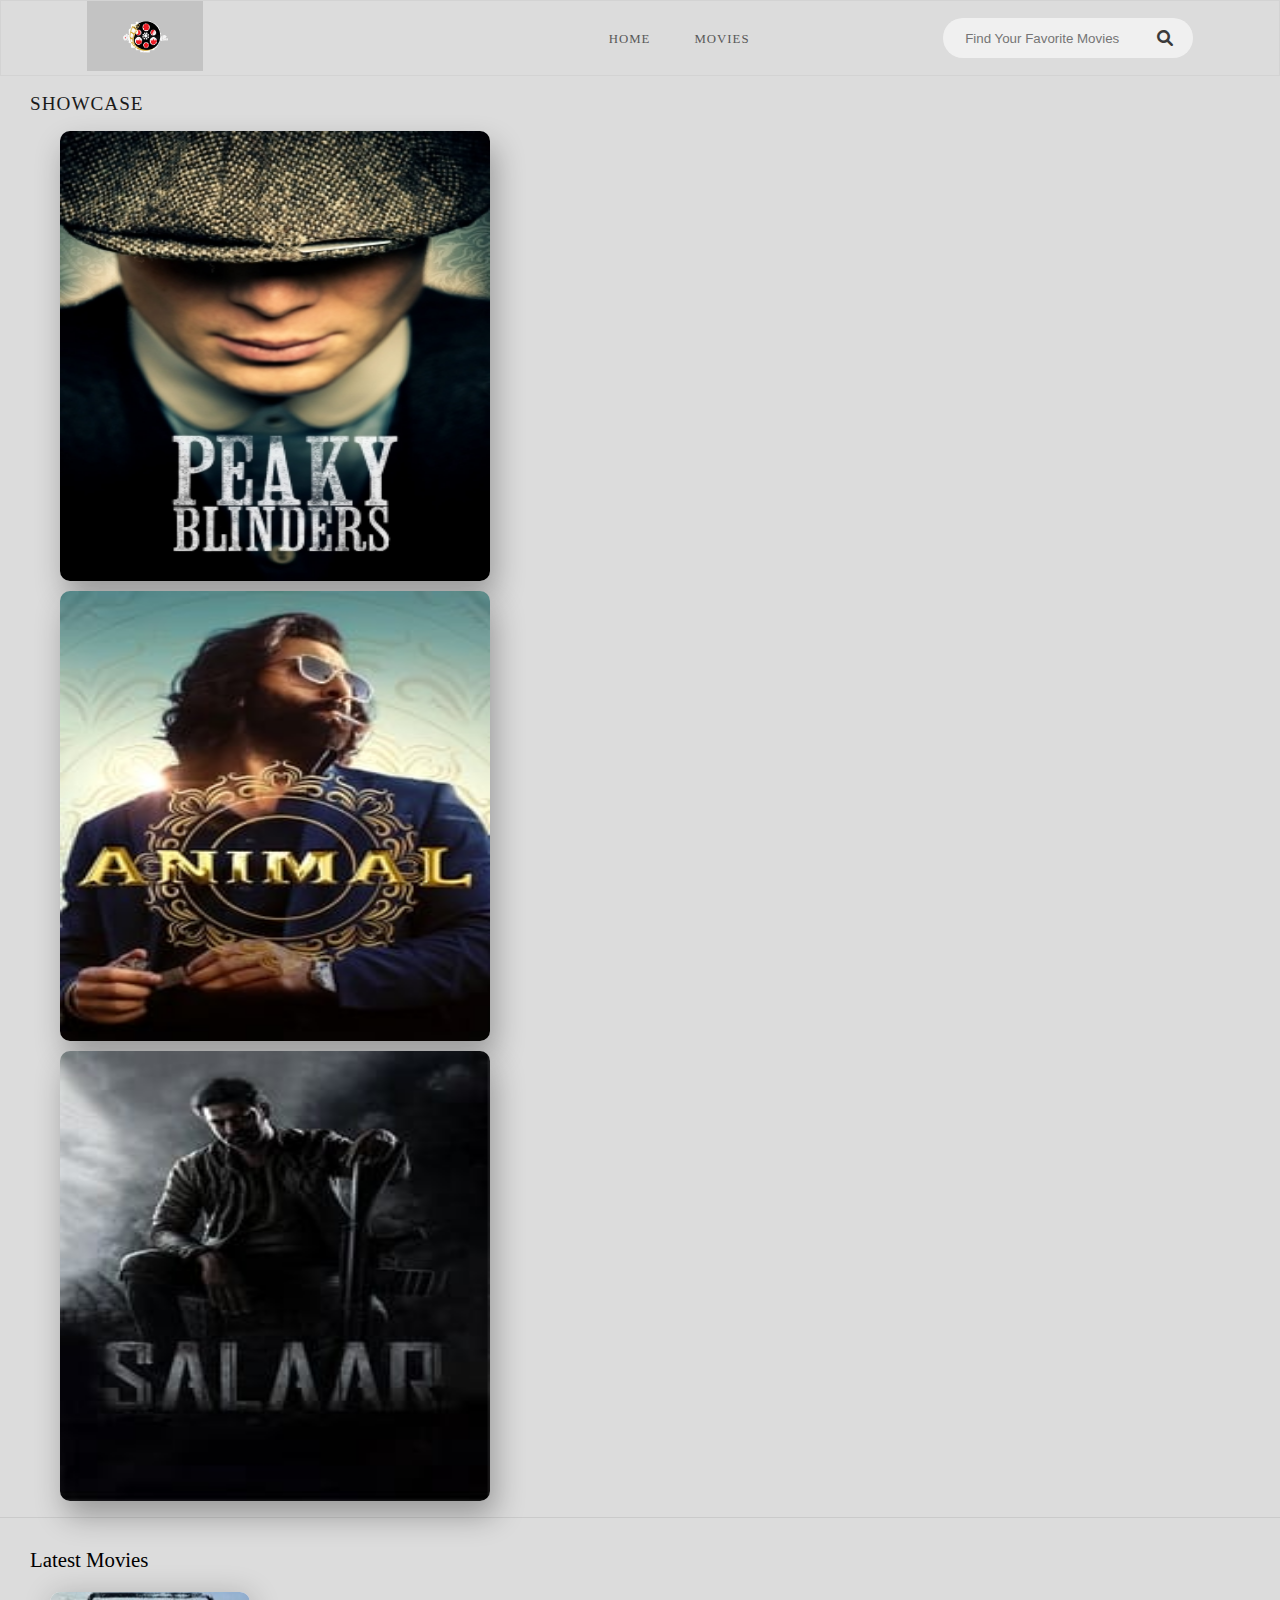
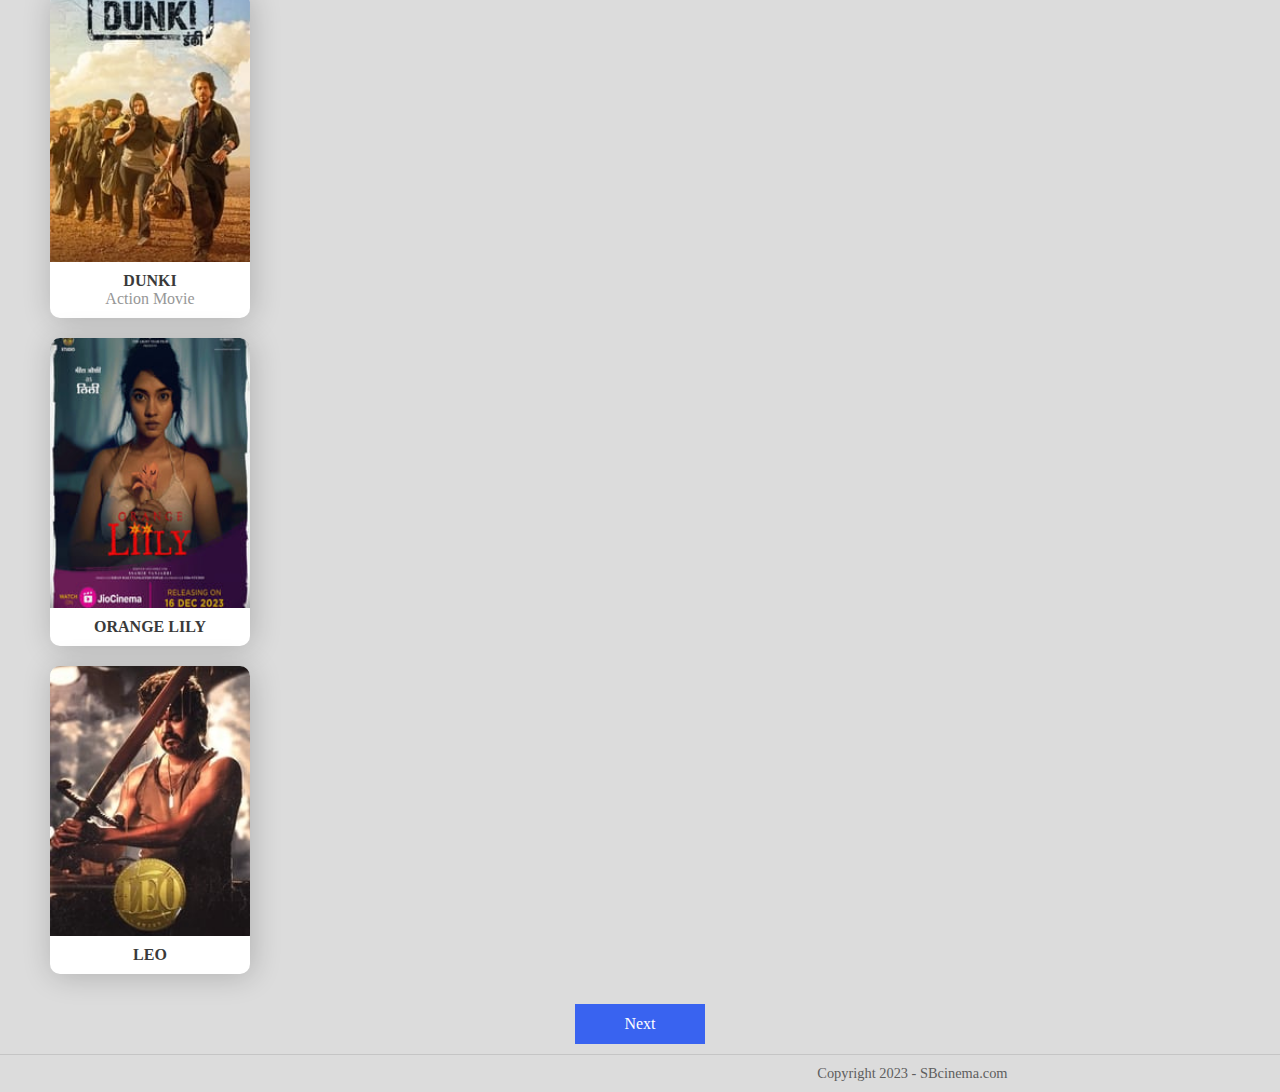
==== index.html @ 50a7591b "Add files via upload" ====
<!DOCTYPE html>
<html lang="en">
<head>
    <meta charset="utf-8">
    <meta http-equiv="X-UA-Compatible" content="IE=edge">
    <meta name="viewport" content="width=device-width, initial-scale=1.0">
    <link rel="stylesheet" href="styles.css">
    <script src="myscripts.js"></script>
    <title>Sbmovies.com</title>
    <link rel="stylesheet" href="https://cdnjs.cloudflare.com/ajax/libs/font-awesome/6.0.0/css/all.min.css" integrity="sha512-"></link>
</head>
<body>

<!-- Navigation -->
<nav>
    <a href="#" class="logo">
        <img src="img/logo.png" alt="Logo">
    </a>
    <input type="checkbox" class="menu-btn" id="menu-btn"/>
    <label class="menu-icon" for="menu-btn">
        <span class="nav-icon"></span>
    </label>
    <ul class="menu">
        <li><a href="#">Home</a></li>
        <li><a href="movies.html">Movies</a></li>
    </ul>
    <div class="search">
        <input type="text" placeholder="Find Your Favorite Movies"/>
        <i class="fas fa-search"></i>
    </div>
</nav>

<!-- Main Section -->
<section id="main">
    <h1 class="showcase-heading">Showcase</h1>
    <ul id="autoWidth" class="cs-hidden">
        <li class="item-a">
            <div class="showcase-box">
                <img src="img/peakyblinders.jpg" alt="Showcase Image 1">
            </div>
        </li>
        <li class="item-b">
            <div class="showcase-box">
                <img src="img/animal.jpg" alt="Showcase Image 2">
            </div>
        </li>
        <li class="item-c">
            <div class="showcase-box">
                <img src="img/saalar.jpg" alt="Showcase Image 3">
            </div>
        </li>
    </ul>
</section>

<!-- Latest Movies Section -->
<section id="latest">
    <h2 class="latest-heading">Latest Movies</h2>
    <ul id="autoWidth2" class="cs-hidden">
        <!-- Repeated code for each movie -->
        <!-- Movie 1 -->
        <li class="item-a">
            <div class="latest-box">
                <div class="latest-b-img">
                    <a href="#" onclick="playVideo(event)">
                        <img src="img/Dunki.jpg" alt="Movie 1">
                    </a>
                </div>
                <div class="latest-b-text">
                    <strong>DUNKI</strong>
                    <p>Action Movie</p>
                </div>
            </div>
        </li>

        <!-- Movie 2 -->
        <li class="item-b">
            <div class="latest-box">
                <div class="latest-b-img">
                    <a href="#" onclick="playVideo(event)">
                        <img src="img/orangelily.jpg" alt="Movie 2">
                    </a>
                </div>
                <div class="latest-b-text">
                    <strong>ORANGE LILY</strong>
                    <p></p>
                </div>
            </div>
        </li>
        
		<!-- Movie 3 -->
        <li class="item-b">
            <div class="latest-box">
                <div class="latest-b-img">
                    <a href="#" onclick="playVideo(event)">
                        <img src="img/leo.jpg" alt="Movie 2">
                    </a>
                </div>
                <div class="latest-b-text">
                    <strong>LEO</strong>
                    <p></p>
                </div>
            </div>
        </li>
		
		
    </ul>
</section>

<!-- Buttons -->
<div class="btns">
    <a href="movies.html">Next</a>
</div>

<!-- Footer -->
<footer>
    <p></p>
    <p>Copyright 2023 - SBcinema.com</p>
</footer>

</body>
</html>
---- styles.css ----
body{
    margin:0px;
    padding: 0px;
    font-family: poppins;
    background-color: rgb(220, 220, 220);
}
*{
    box-sizing: border-box;
}
ul{
    list-style: none;
}
a{
    text-decoration: none;
}
nav{
    display: flex;
    justify-content: space-around;
    align-items: center;
    width:100%;
    border:1px solid rgba(0,0,0,0.04);
    background-color: rgb(220, 220, 220);
    position: fixed;
    left: 0;
    top: 0;
    z-index: 100;
}
.logo img{
    height: 70px;
}
nav .menu{
    display: flex;
}
nav .menu li a{
    height: 40px;
    line-height: 43px;
    margin: 0px;
    padding: 0px 22px;
    display: flex;
    font-size: 0.8rem;
    text-transform: uppercase;
    font-weight: 500;
    color:#585858;
    letter-spacing: 1px;
}
.search{
    width:250px;
    height: 40px;
    background-color: rgba(245,245,245,0.8);
    display: flex;
    justify-content: center;
    align-items: center;
    border-radius: 20px;
    padding: 0px 20px;
}
.search input{
    width:100%;
    height: 30px;
    border:none;
    outline: none;
    background-color: transparent;
}
.search i{
    color:#3a3a3a;
}
nav .menu li a:hover{
    background-color: #242424;
    color:#ffffff;
    box-shadow: 5px 10px 30px rgba(53,53,53,0.1);
    transition: all ease 0.2s;
}
#main{
    padding-top: 80px;
    background-color: rgb(220, 220, 220);
}
.showcase-box{
    width:430px;
    height: 450px;
    box-shadow: 5px 15px 30px rgba(0,0,0,0.3);
    border-radius: 10px;
    margin:0px 20px 10px 20px;
    overflow: hidden;
}
.showcase-box img{
    width:100%;
    height:100%;
    object-fit: fill;
    object-position: top;
}
.showcase-heading{
    padding-left: 30px;
    font-weight: 500;
    letter-spacing: 1px;
    text-transform: uppercase;
    font-size: 1.2rem;
    color: #1a1a1a;
}
.cs-hidden{
    overflow: visible !important;
}
#latest{
    border-top: 1px solid rgba(53,53,53,0.1);
}
.latest-heading{
    margin: 30px 30px 0px 30px;
    font-weight: 500;
    font-size: 1.3rem;
}
.latest-box{
    display: flex;
    flex-direction: column;
    align-items: center;
    box-shadow: 2px 2px 30px rgba(0,0,0,0.2);
    margin: 20px 10px;
    border-radius: 10px;
    overflow:hidden;
    width:200px;
    background-color: #ffffff;
}
.latest-b-img{
    width:100%;
    height: 270px;
}
.latest-b-img img{
    width: 100%;
    height: 100%;
    object-fit: cover;
}
.latest-b-text strong{
    color:#3a3a3a;
    margin: 0px;
}
.latest-b-text{
    width:100%;
    display: flex;
    justify-content: center;
    align-items: center;
    flex-direction: column;
    margin: 10px;
}
.latest-b-text p{
    color:#979797;
    margin: 0px;
}
.movies-heading h2{
    font-weight: 400;
    margin: 0px;
    padding: 1px 20px;
    background-color: rgba(0,0,0,0.01);
    border: 1px solid rgba(0,0,0,0.06);
    font-size: 1.7rem;
    letter-spacing: 1px;
    text-transform: uppercase;
    width: 100%;
}
.movies-heading{
    display: flex;
    margin:0px 2%;
}
.movies-box{
    width:300px;
    display: flex;
    justify-content: space-between;
    align-items: center;
    flex-direction: column;
    box-shadow: 2px 2px 30px rgba(0,0,0,0.2);
    margin: 20px;
    border-radius: 5px;
    overflow: hidden;
    border-top: 3px solid #292929;
}
.movies-img{
    width:100%;
    height: 400px;
    position: relative;
}
.movies-img img{
    width: 100%;
    height: 100%;
    object-fit: cover;
}
.movies-box a{
    text-align:center;
    display: block;
    font-weight: 600;
    display: -webkit-box;
    max-width: 80%;
    -webkit-line-clamp: vertical;
    overflow: hidden;
    text-overflow: ellipsis;
    color: #3a3a3a;
    margin: 20px;
}
.movies-box:hover{
    transform: translateY(-10px);
    transition: all ease 0.2s;
}
#movies-list{
    display: flex;
    justify-content: center;
    align-items: center;
    flex-wrap: wrap;
}
.quality{
    position: absolute;
    top: 0px;
    left: 50%;
    transform: translateX(-50%);
    background-color: #1f1f1f;
    color: #ffffff;
    padding: 5px 20px;
    font-weight: 500;
    border-radius: 0px 0px 10px 10px;
    box-shadow: 5px 10px 30px rgba(0,0,0,0.4);
}
.btns{
    display: flex;
    justify-content: center;
    align-items: center;
}
.btns a{
    width: 130px;
    height: 40px;
    border:none;
    outline: none;
    color: #ffffff;
    background-color: #3963f0;
    margin: 10px;
    display: flex;
    justify-content: center;
    align-items: center;
    font-size: 1rem;
}
.btns a:hover{
    background-color: #284fd1;
}
footer{
    display: flex;
    justify-content: space-around;
    align-items: center;
    border-top: 1px solid rgba(0,0,0,0.1);
 
}
footer p{
    color:#5e5e5e;
    margin: 10px 0px;
    font-size: 0.9rem;
}
nav .menu-btn{
    display: none;
}
@media(max-width:1100px){
    nav{
        justify-content: space-between;
        height: 70px;
        padding: 0px 10px;
    }
    nav .menu{
       display: none;
        position: absolute;
        top: 65px;
        left: 0px;
        background: #fff;
        border-bottom:4px solid #242424;
        width:100%;
        padding:0px;
        margin:0px;
    }
    .menu li{
        width:100%;
    }
    nav .menu li a{
        width: 100%;
        height: 40px;
        align-items: center;
        margin: 0px;
        padding:25px;
        border:1px solid rgba(38,38,38,0.03);
    }
 
    nav .menu-icon{
        cursor: pointer;
        float: right;
        padding:28px 20px;
        position: relative;
        user-select: none;
        display: block;
    }
    nav .menu-icon .nav-icon{
        background-color: #333333;
        display: block;
        height: 2px;
        position: relative;
        transition: background 0.2s ease-out;
        width: 18px;
    }
    nav .menu-icon .nav-icon:before,
    nav .menu-icon .nav-icon:after{
        background: #333333;
        content: '';
        display: block;
        height: 100%;
        position: absolute;
        transition: all ease-out 0.2s;
        width: 100%;
    }
    nav .menu-icon .nav-icon:before{
        top:5px;
    }
    nav .menu-icon .nav-icon:after{
        top:-5px;
    }
    nav .menu-btn:checked ~ .menu-icon .nav-icon{
        background: transparent;
 
    }
    nav .menu-btn:checked ~ .menu-icon .nav-icon:before{
        transform: rotate(-45deg);
        top: 0;
    }
    nav .menu-btn:checked ~ .menu-icon .nav-icon:after{
        transform: rotate(45deg);
        top: 0;
    }
    nav .menu-btn{
        display: none;
    }
    nav .menu-btn:checked ~ .menu{
        display: block;
    }
}
@media(max-width:680px){
    .showcase-box{
        max-width: 300px;
        height: 180px;
        margin: 10px;
    }
    .latest-box{
        width:190px;
        margin: 20px 5px;
    }
    .movies-box{
        flex-direction: row;
        width:90%;
        border: 1px solid rgba(0,0,0,0.2);
    }
    .movies-box a{
        width:65%;
    }
    footer{
        justify-content: space-between;
        padding:0px 20px;
        text-align: center;
    }
}
@media(max-width:440px){
    .movies-box a,.movies-box{
        width: 100%;
    }
    .movies-box{
        flex-direction: column;
    }
    .logo img{
        height: 30px;
    }
    .search{
        width: 90%;
        height: 40px;
    }
}
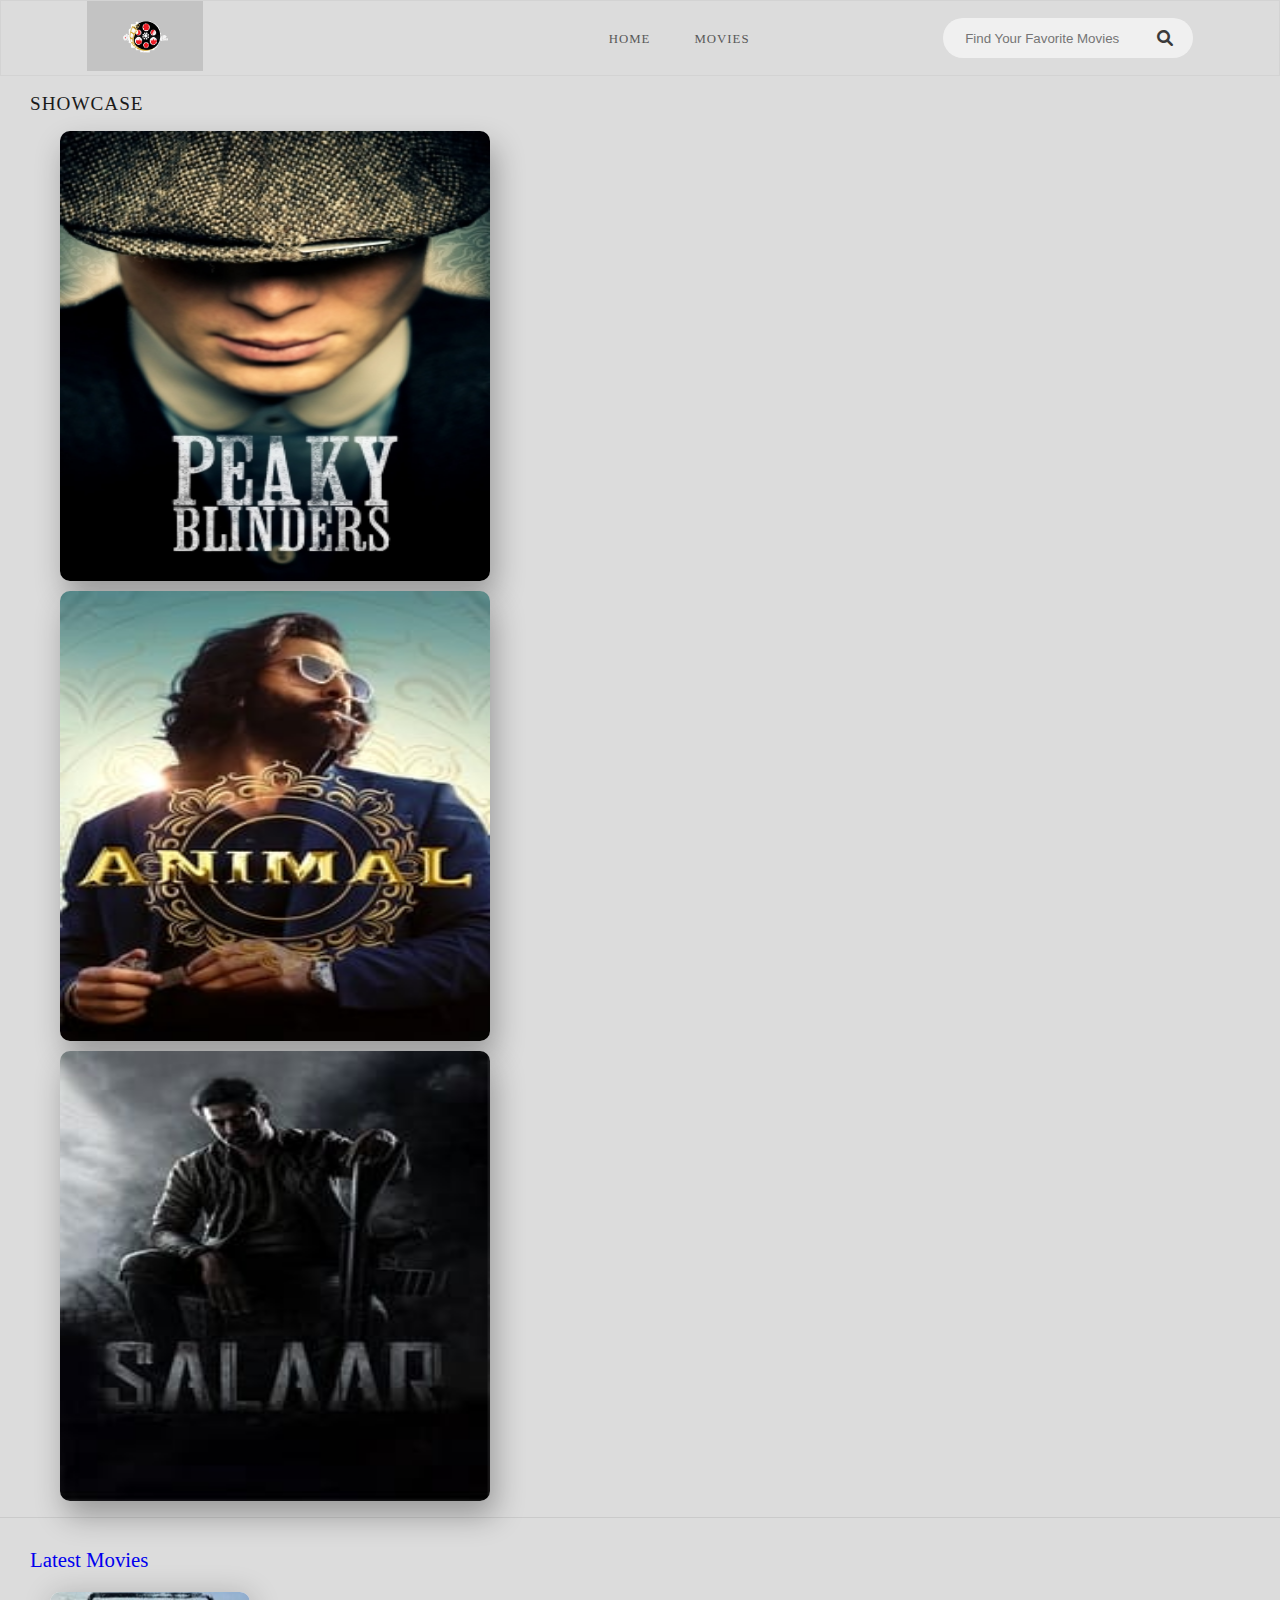
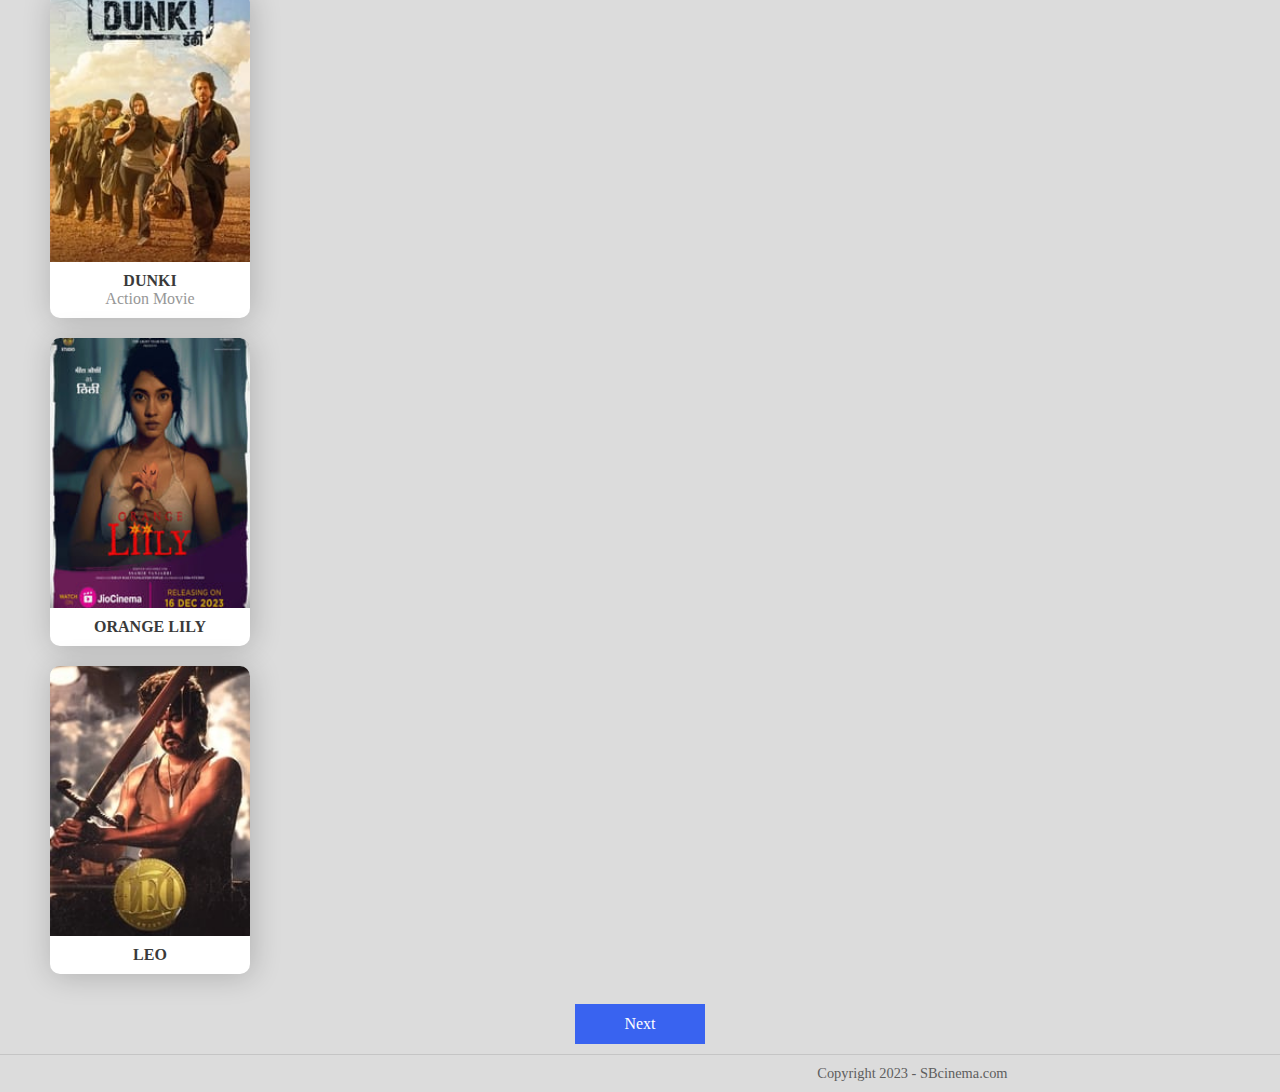
==== commit 2e873e79: "index.html" ====
--- a/index.html
+++ b/index.html
@@ -6,7 +6,7 @@
     <meta name="viewport" content="width=device-width, initial-scale=1.0">
     <link rel="stylesheet" href="styles.css">
     <script src="myscripts.js"></script>
-    <title>Sbmovies.com</title>
+    <title>Sbmovies</title>
     <link rel="stylesheet" href="https://cdnjs.cloudflare.com/ajax/libs/font-awesome/6.0.0/css/all.min.css" integrity="sha512-"></link>
 </head>
 <body>
@@ -36,16 +36,19 @@
     <ul id="autoWidth" class="cs-hidden">
         <li class="item-a">
             <div class="showcase-box">
+		     <a href="img/ " onclick="playVideo(event)">
                 <img src="img/peakyblinders.jpg" alt="Showcase Image 1">
             </div>
         </li>
         <li class="item-b">
             <div class="showcase-box">
+		     <a href="img/ " onclick="playVideo(event)">
                 <img src="img/animal.jpg" alt="Showcase Image 2">
             </div>
         </li>
         <li class="item-c">
             <div class="showcase-box">
+		     <a href="img/ " onclick="playVideo(event)">
                 <img src="img/saalar.jpg" alt="Showcase Image 3">
             </div>
         </li>
@@ -61,7 +64,7 @@
         <li class="item-a">
             <div class="latest-box">
                 <div class="latest-b-img">
-                    <a href="#" onclick="playVideo(event)">
+                    <a href="img/" onclick="playVideo(event)">
                         <img src="img/Dunki.jpg" alt="Movie 1">
                     </a>
                 </div>
@@ -76,7 +79,7 @@
         <li class="item-b">
             <div class="latest-box">
                 <div class="latest-b-img">
-                    <a href="#" onclick="playVideo(event)">
+                    <a href="img/" onclick="playVideo(event)">
                         <img src="img/orangelily.jpg" alt="Movie 2">
                     </a>
                 </div>
@@ -91,7 +94,7 @@
         <li class="item-b">
             <div class="latest-box">
                 <div class="latest-b-img">
-                    <a href="#" onclick="playVideo(event)">
+                    <a href="img/" onclick="playVideo(event)">
                         <img src="img/leo.jpg" alt="Movie 2">
                     </a>
                 </div>
